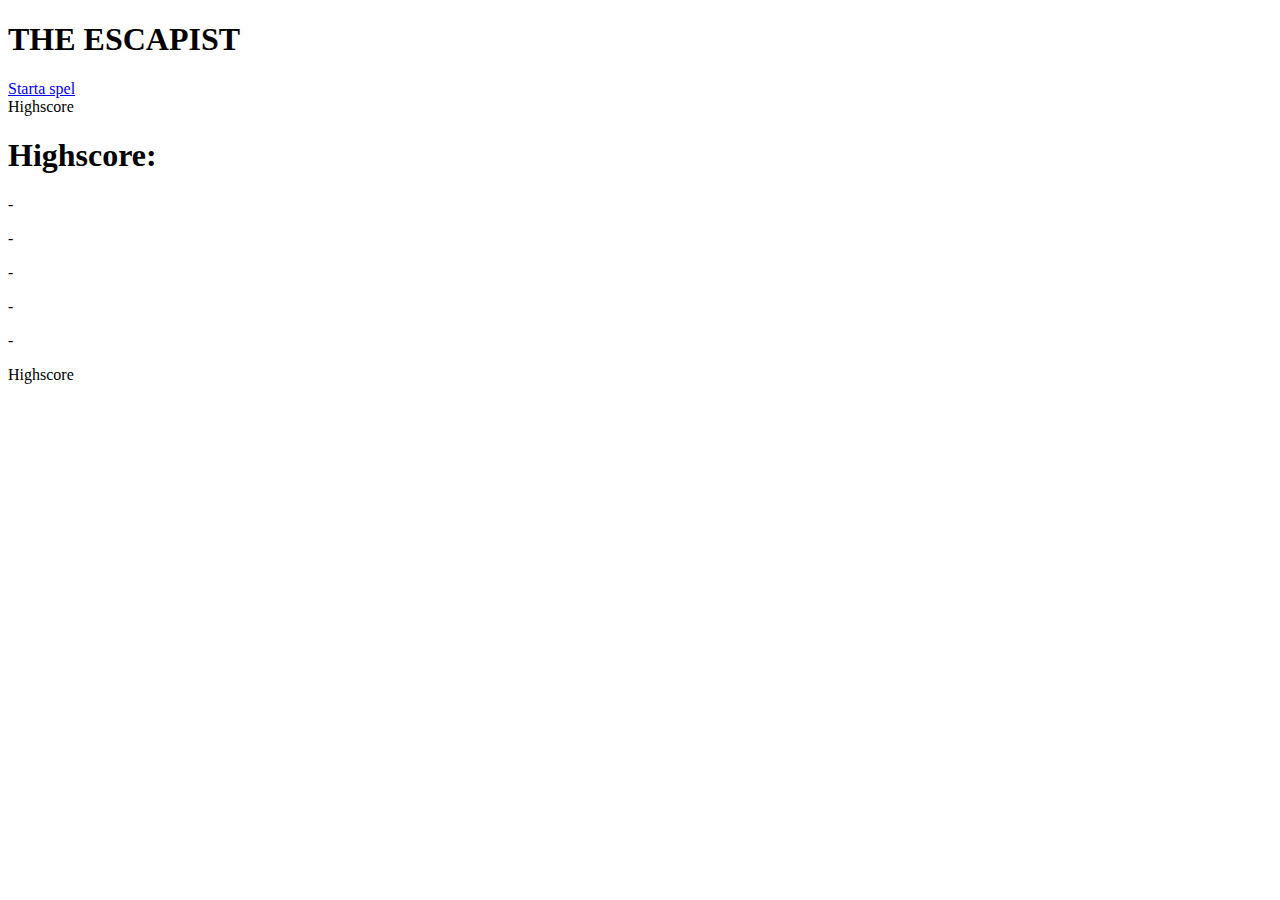
==== index.html @ df59fc21 "init" ====
<!DOCTYPE html>
<html lang="en">
<head>
    <link rel="stylesheet" href="css/style.css">
    <title>Zombiespelet</title>
</head>
<body class="homepage">
    <div class="outer-container">
        <div class="header">
            <h1>THE ESCAPIST</h1>
        </div>
        <div class="container">
            <div class="menu">
                <a class="button" href="game.html" >Starta spel</a>
                <div class="button" onclick="toggleHighscore()" title="click to toggle">Highscore
                    <div id="toggleHighscore">
                        <h1>Highscore:</h1>
                        <p id="highscore1">-</p>
                        <p id="highscore2">-</p>
                        <p id="highscore3">-</p>
                        <p id="highscore4">-</p>
                        <p id="highscore5">-</p>
                        <div class="button" title="click to toggle">Highscore</div>
                    </div>
                </div>
            </div>
        </div>
    </div>


    <script>
    function toggleHighscore(){
        var element = document.getElementById("toggleHighscore");
        if(element.style.display === "none"){
            element.style.display = "flex";
        } else {
            element.style.display = "none";
        }

        document.getElementById("highscore1").innerHTML = "1: " + localStorage.highscore0;
        document.getElementById("highscore2").innerHTML = "2: " + localStorage.highscore1;
        document.getElementById("highscore3").innerHTML = "3: " + localStorage.highscore2;
        document.getElementById("highscore4").innerHTML = "4: " + localStorage.highscore3;
        document.getElementById("highscore5").innerHTML = "5: " + localStorage.highscore4;
    }

    </script>
</body>
</html>
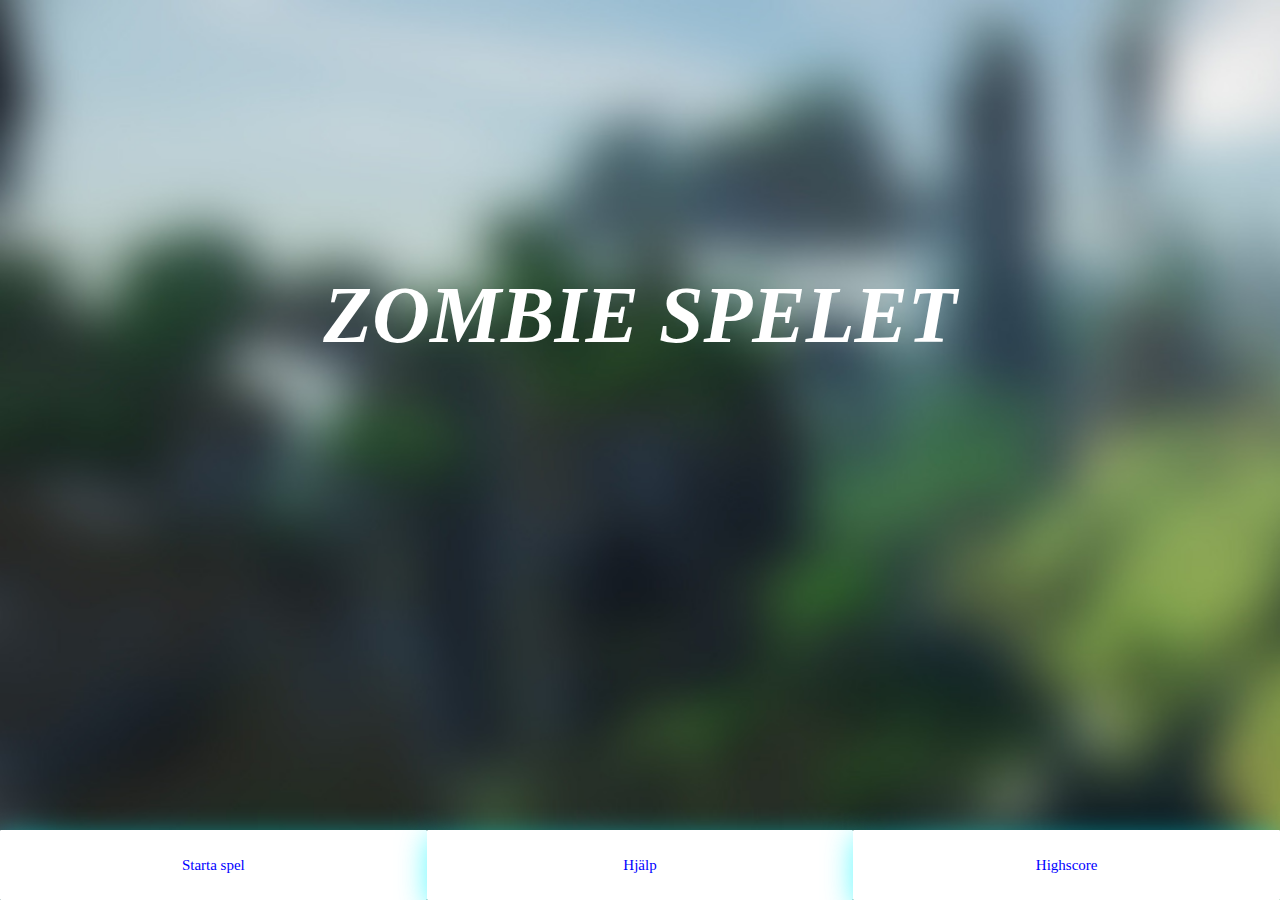
==== commit 92bec105: "Test" ====
--- a/index.html
+++ b/index.html
@@ -7,24 +7,30 @@
 <body class="homepage">
     <div class="outer-container">
         <div class="header">
-            <h1>THE ESCAPIST</h1>
+            <h1>ZOMBIE SPELET</h1>
         </div>
         <div class="container">
-            <div class="menu">
+            <!-- <div class="menu"> -->
                 <a class="button" href="game.html" >Starta spel</a>
-                <div class="button" onclick="toggleHighscore()" title="click to toggle">Highscore
-                    <div id="toggleHighscore">
-                        <h1>Highscore:</h1>
-                        <p id="highscore1">-</p>
-                        <p id="highscore2">-</p>
-                        <p id="highscore3">-</p>
-                        <p id="highscore4">-</p>
-                        <p id="highscore5">-</p>
-                        <div class="button" title="click to toggle">Highscore</div>
-                    </div>
+                <div class="button" onclick="toggleHelp()" title="click to toggle">Hjälp</div>
+                <div id="toggleHelp" onclick="toggleHelp()">
+                    <h1>Hur det funkar:</h1>
+                    <p>Spelare 1 styrs med WASD, spelare 2 styrs med piltangenterna </p>
+                    <p>Spelare 1 har en skjutfunktion som styrs med musen och avfiras med vänsterklick</p>
+                    <p>Spelare 2 kan skada zombies genom att gå in i dem och slå med mellanslag</p>
+                    <p>Målet är att samla minst 8 poäng för att sedan ta sönder den bruna väggen och ta sig in till mål</p>
+                </div>
+                <div class="button" onclick="toggleHighscore()" title="click to toggle">Highscore</div>
+                <div id="toggleHighscore" onclick="toggleHighscore()">
+                    <h1>Highscore:</h1>
+                    <p id="highscore1">-</p>
+                    <p id="highscore2">-</p>
+                    <p id="highscore3">-</p>
+                    <p id="highscore4">-</p>
+                    <p id="highscore5">-</p>
                 </div>
             </div>
-        </div>
+        <!-- </div> -->
     </div>
 
 
@@ -43,6 +49,14 @@
         document.getElementById("highscore4").innerHTML = "4: " + localStorage.highscore3;
         document.getElementById("highscore5").innerHTML = "5: " + localStorage.highscore4;
     }
+    function toggleHelp(){
+        var element = document.getElementById("toggleHelp");
+        if(element.style.display === "none"){
+            element.style.display = "flex";
+        } else {
+            element.style.display = "none";
+        }
+    }
 
     </script>
 </body>
--- a/css/style.css
+++ b/css/style.css
@@ -0,0 +1,119 @@
+ html{
+    height: 100%;
+}
+
+body {
+    height: 100%;
+    width: 100%;
+    margin: 0px;
+}
+.homepage{
+    background-image: url('/img/background3.jpg');
+    background-repeat: no-repeat;
+    background-size: cover;
+    background-attachment: fixed;
+}
+.game{
+    background-image: url('/img/grassmap.jpg');
+    background-repeat: no-repeat;
+    background-size: cover;
+    background-attachment: fixed;
+}
+
+.outer-container {
+    height: 100%;
+    width: 100%;
+}
+
+.container {
+    display: flex;
+    justify-content: center;
+    align-items: flex-end;
+    width: 100%;
+    height: 30%;
+}
+
+.header{
+    display: flex;
+    justify-content: center;
+    align-items: center;
+    height: 70%;
+}
+.header h1{
+    font-size: 80px;
+    color: #fff;
+    text-align: center;
+    -webkit-animation: glow 1s ease-in-out infinite alternate;
+    -moz-animation: glow 1s ease-in-out infinite alternate;
+    animation: glow 1s ease-in-out infinite alternate;
+    font-style: italic;
+}
+
+@-webkit-keyframes glow {
+    from {
+      text-shadow: 0 0 10px #fff, 0 0 20px #fff, 0 0 30px #07f7ff, 0 0 40px #26c2dd, 0 0 50px #36f2ff, 0 0 60px #00ffff, 0 0 70px #21f3f3;
+    }
+    to {
+      text-shadow: 0 0 20px #fff, 0 0 30px #11edfd, 0 0 40px #0cc6e7, 0 0 50px #02ffd5, 0 0 60px #00f7ff, 0 0 70px #24f8ff, 0 0 80px #00ffff;
+    }
+  }
+
+.menu {
+    display: flex;
+    align-items: center;
+    justify-content: center;
+    flex-direction: column;
+    height: 100px;
+    width: 100%;
+}
+
+/* starta spel knapp */
+.button {
+    display: flex;
+    justify-content: center;
+    align-items: center;
+    max-width: 100%;
+    width: 100%;
+    height: 70px;
+    box-shadow: rgba(0, 247, 255, 0.616) 0px 7px 29px 0px;
+    background-color: white;
+    cursor: pointer;
+    text-decoration: none;
+    font-size: 15px;
+    border-radius: 1px;
+    color: blue;
+}
+
+.button:hover{
+    background-color: rgba(87, 170, 238, 0.521);
+}
+
+#toggleHighscore {
+    position: absolute;
+    display: none;
+    height: auto;
+    width: 100%;
+    bottom: 0;
+    background-color: white;
+    align-items: center;
+    flex-direction: column;
+    box-shadow: rgba(0, 247, 255, 0.616) 0px 7px 29px 0px;
+    color:blue;
+}
+
+#toggleHelp{
+    display: none;
+    position: absolute;
+    height: auto;
+    width: 100%;
+    bottom: 0;
+    align-items: center;
+    flex-direction: column;
+    background-color: white;
+    box-shadow: rgba(0, 247, 255, 0.616) 0px 7px 29px 0px;
+    color:blue;
+
+}
+p{
+    margin: 5px;
+}